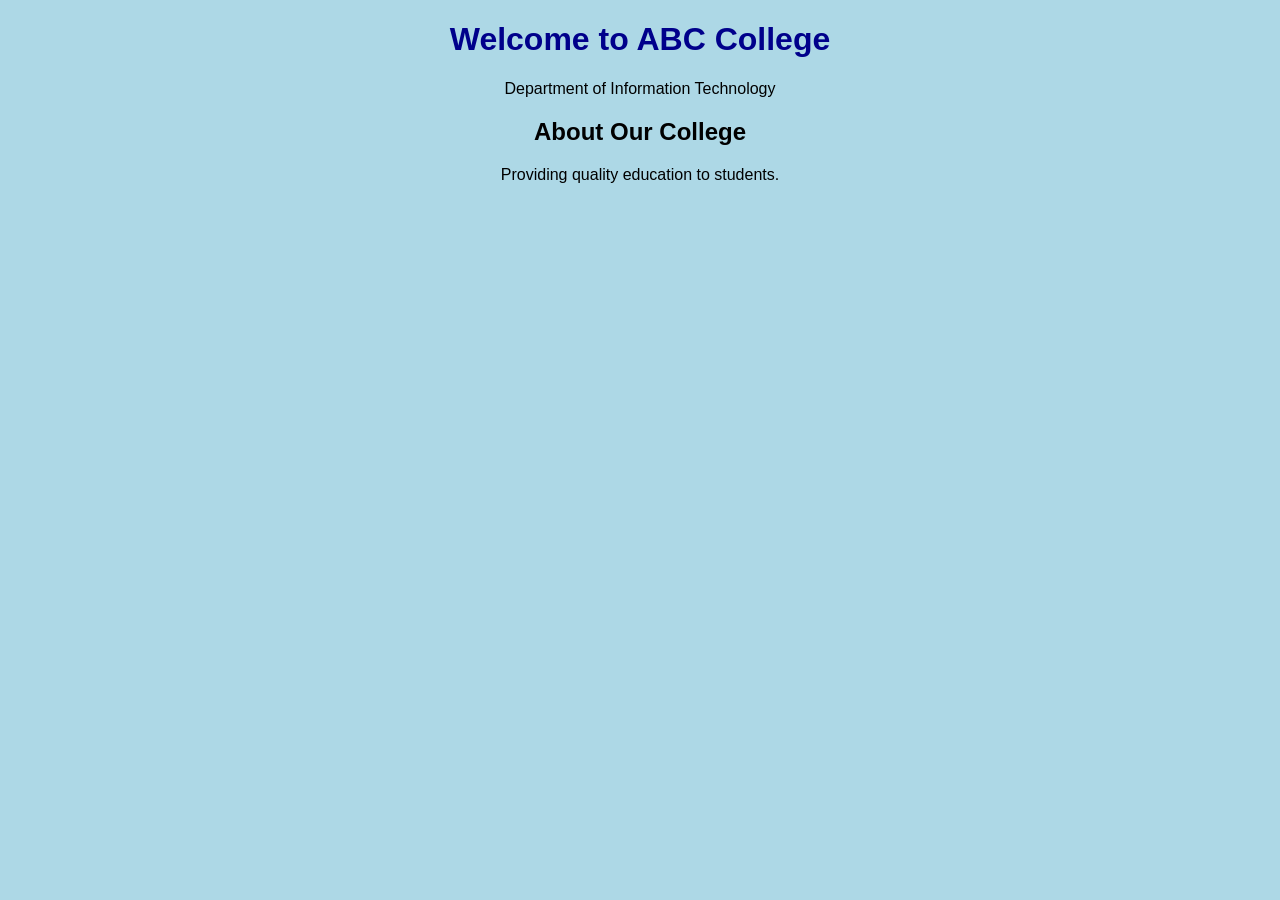
==== index.html @ 6cc1088c "initial commit" ====
<!DOCTYPE html>
<html>
<head>
    <title>College Website</title>
    <link rel="stylesheet" href="style.css">
</head>
<body>
    <h1>Welcome to ABC College</h1>
    <p>Department of Information Technology</p>
    <h2>About Our College</h2>
    <p>Providing quality education to students.</p>
</body>
</html>
---- style.css ----
body {
    font-family: Arial;
    background-color: lightblue;
    text-align: center;
}

h1 {
    color: darkblue;
}
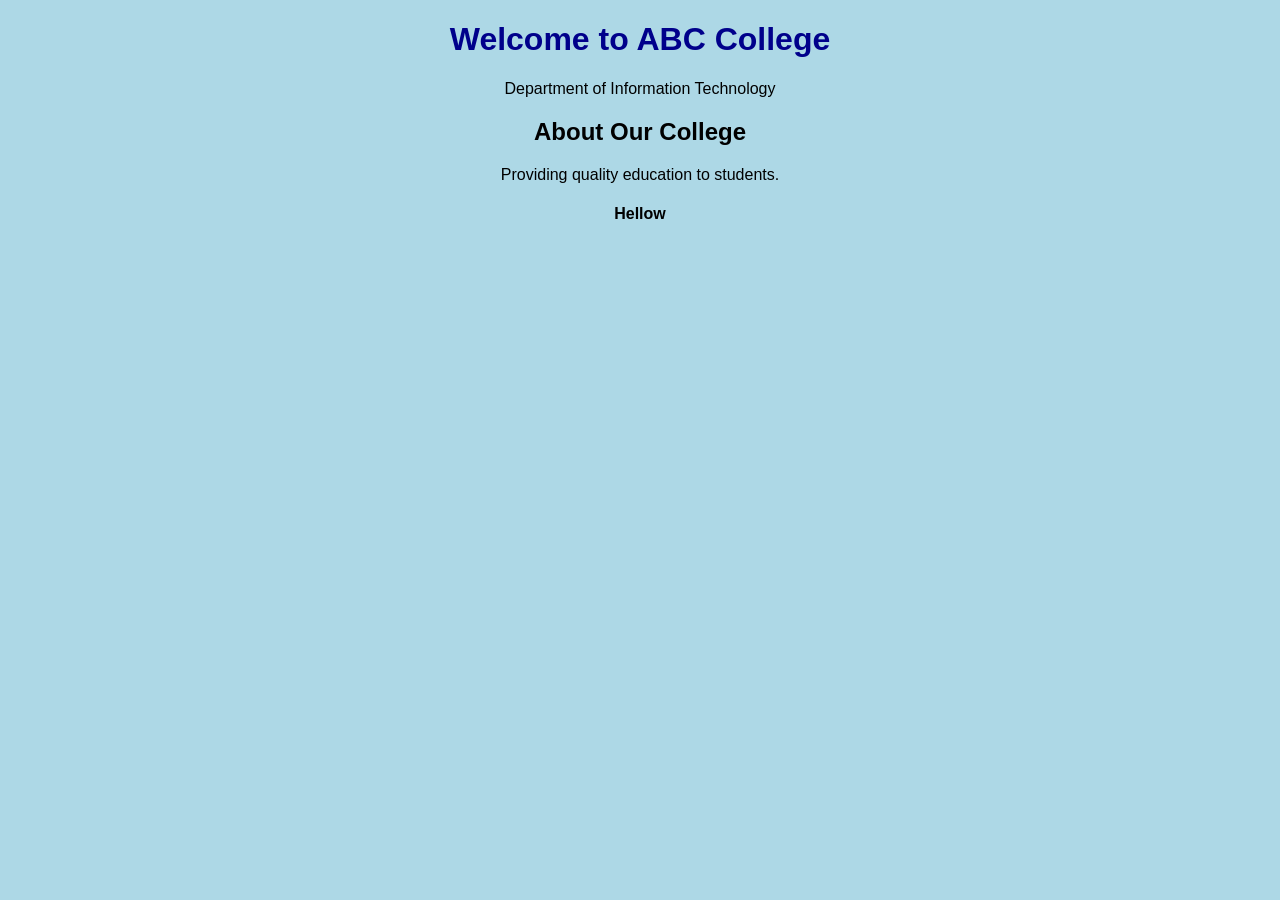
==== commit a6af96a6: "hehehehe" ====
--- a/index.html
+++ b/index.html
@@ -11,3 +11,4 @@
     <p>Providing quality education to students.</p>
 </body>
 </html>
+<h4> Hellow</h4>
